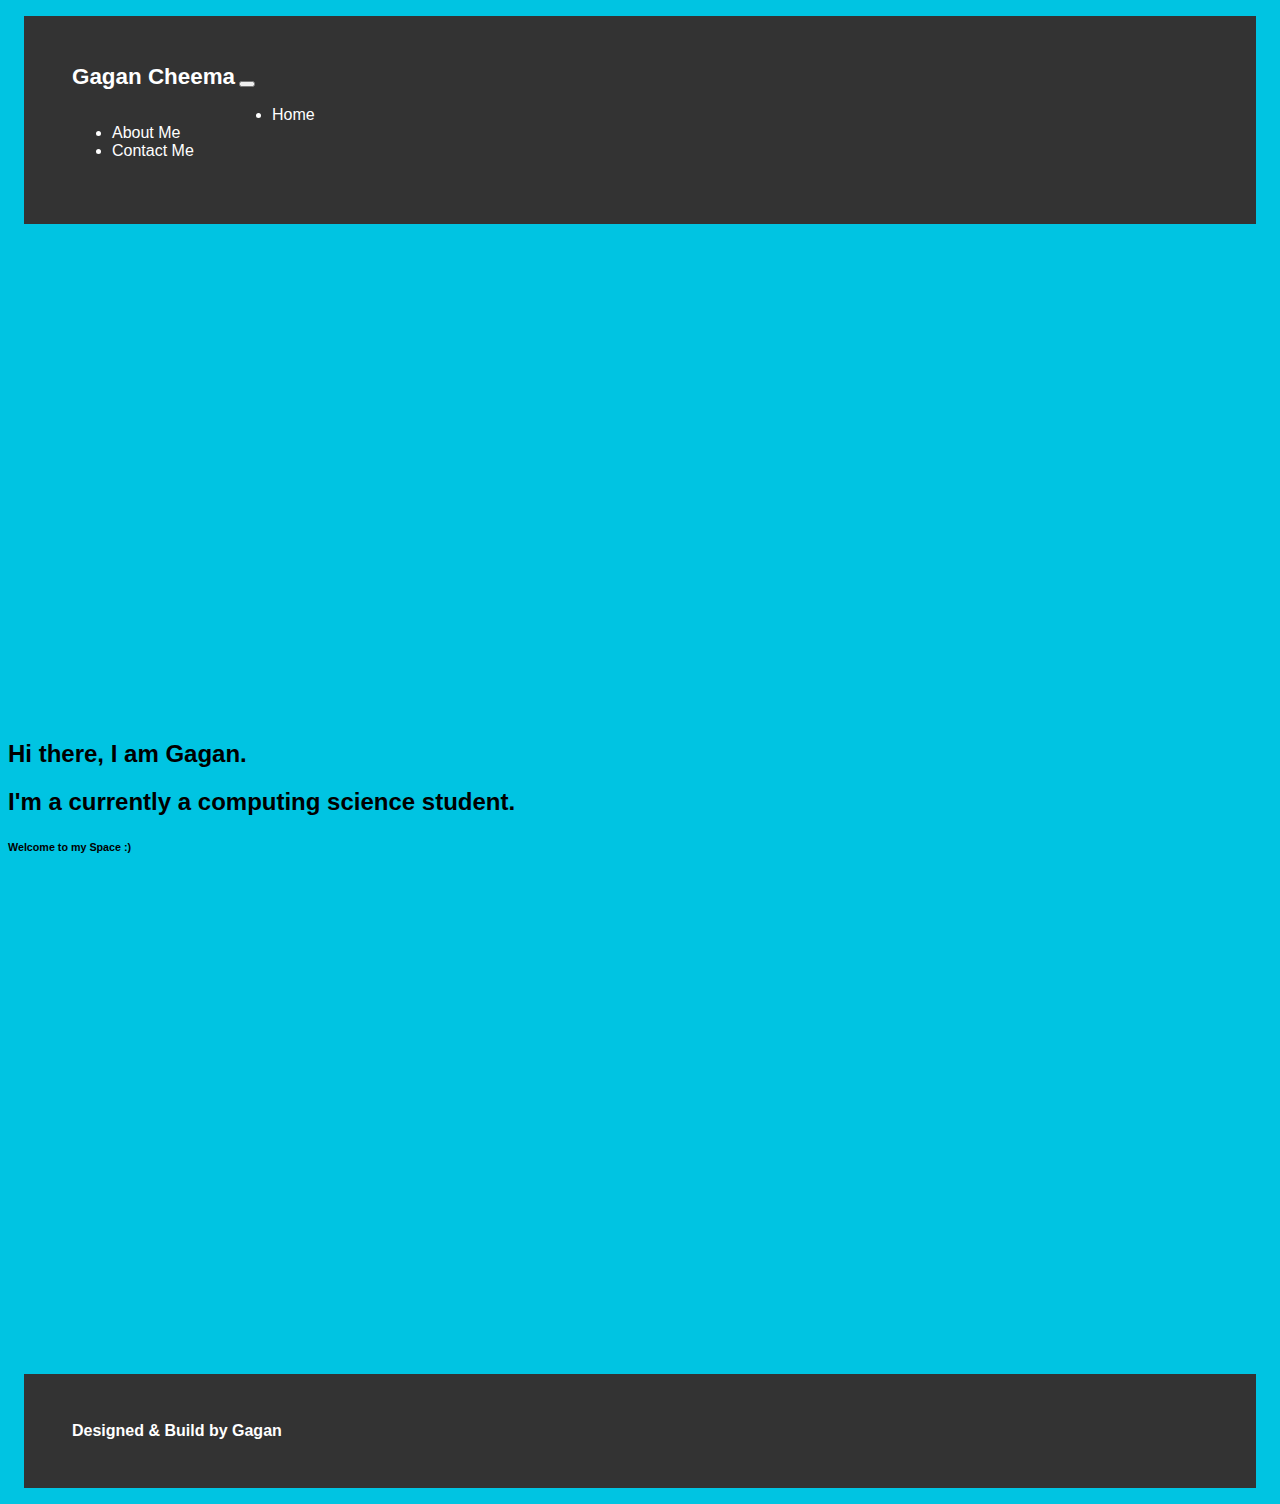
==== index.html @ f467b2b0 "Second Version of personal website" ====
<!DOCTYPE html>
<html lang="en">

  <head>
    <meta charset="UTF-8" />
    <meta http-equiv="X-UA-Compatible" content="IE=edge" />
    <meta name="author" content="Gagan Cheema">
    <meta name="description" content="Gagan's Personal Projects">
    <meta name="google"/> <!-- Lets google know not to show this page on web search -->
    <!-- this meta data important to design responsive pages -->
    <meta name="viewport" content="width=device-width, initial-scale=1.0" />
    <meta name="copyright" content="Copyright 2023"> 
    
    <link href="https://cdn.jsdelivr.net/npm/bootstrap@5.3.0-alpha3/dist/css/bootstrap.min.css" rel="stylesheet" integrity="sha384-KK94CHFLLe+nY2dmCWGMq91rCGa5gtU4mk92HdvYe+M/SXH301p5ILy+dN9+nJOZ" crossorigin="anonymous">
    <link rel="stylesheet" href="css/style.css" />
    <link rel="icon" type="image/x-icon" href="img/gagan-logo.png">
    <title>Gagan's Website</title>
  </head>

  <body>
    <header>
      <nav class="navbar navbar-expand-lg">
        <a id="my-name" href="#"><strong>Gagan Cheema</strong></a>
        <button href="#" class="navbar-toggler" type="button" data-toggle="collapse" data-target="#navbarSupportedContent" aria-controls="navbarSupportedContent" aria-expanded="false" aria-label="Toggle navigation">
          <span class="navbar-toggler-icon"></span>
        </button>
      
        <div class="collapse navbar-collapse" id="navbarSupportedContent">
          <ul class="navbar-nav mr-auto">
            <li class="nav-item active">
              <a class="" href="#">Home</a>
            </li>
            <li class="nav-item">
              <a class="" href="about.html">About Me</a>
            </li>
            
            <li class="nav-item">
              <a class="" href="mailto:gcheema7@hotmail.com">Contact Me</a>
            </li>
          </ul>
        </div>
      </nav>   
    </header>

    <main>
    <div id="my-intro" class="container">
     <div class="row">
        <div class="col col-sm col-md col-lg col-xlg my-intro">
          <h2 class="text-center">Hi there, I am <strong>Gagan</strong>.</h2>
          <h2 class="text-center">I'm a currently a computing science student.</h2>
          <h6 class="text-center">Welcome to my Space :)</h6>
        </div>
     </div>
    </div>
    </main>

    <footer class="text-center">
      <p><strong>Designed & Build by Gagan</strong></p>
    </footer>

    <script src="js/script.js"></script>
    <script src="https://cdn.jsdelivr.net/npm/bootstrap@5.3.0-alpha3/dist/js/bootstrap.bundle.min.js" integrity="sha384-ENjdO4Dr2bkBIFxQpeoTz1HIcje39Wm4jDKdf19U8gI4ddQ3GYNS7NTKfAdVQSZe" crossorigin="anonymous"></script>
  </body>
</html>
---- css/style.css ----
/* all pages */
html {
    font-family: sans-serif;
}

.navbar, footer {
    background-color: #333;
    padding: 3rem;
    margin:1rem;
    color: white;
    width: auto;
}

nav li {
    margin-right: 5rem;
}

nav li:first-child {
    margin-left: 10rem;
}

a {
    color: white;
    text-decoration: none;
}

a:hover {
    font-weight: bold;
  }

body {
    background-color: #00c4e2;
}

p {
    margin:0;
}

#my-name {
    font-family: 'Century Gothic', sans-serif;                                      
    font-size: 1.4rem;
}

/* main page */
.my-intro {
    padding: 30rem 0;
}

/* about page */
#my-image {
    max-height: 40rem;
}

.headings {
    margin: 3rem 0;
    font-weight: bold;
}

.about-me {
    /* margin: 2rem 0; */
    margin-top: 2rem;
}

/* skill page */
.skill-col {
    max-width: auto;
    width: 26rem;
    background-color: #333;
    padding: 3rem;
    color:white;
    margin:1rem;
}
.row-skill {
    max-width: fit-content;
    margin-left: auto;
    margin-right: auto;
}


/* Media Queries */
@media only screen and (max-width: 600px)  {
    
    .navbar, footer  {
        margin: 0.5em;
    }
    
    nav li {
        margin-right: 0em;
    }
    
    nav li:first-child {
        margin-left: 0em;
    }

    body {
        background-color: #20b9d1;
    }

    #my-image {
        padding-bottom: 1em;
        max-height: 40em;
    }
}

@media only screen and (max-width: 400px)  {

    
}
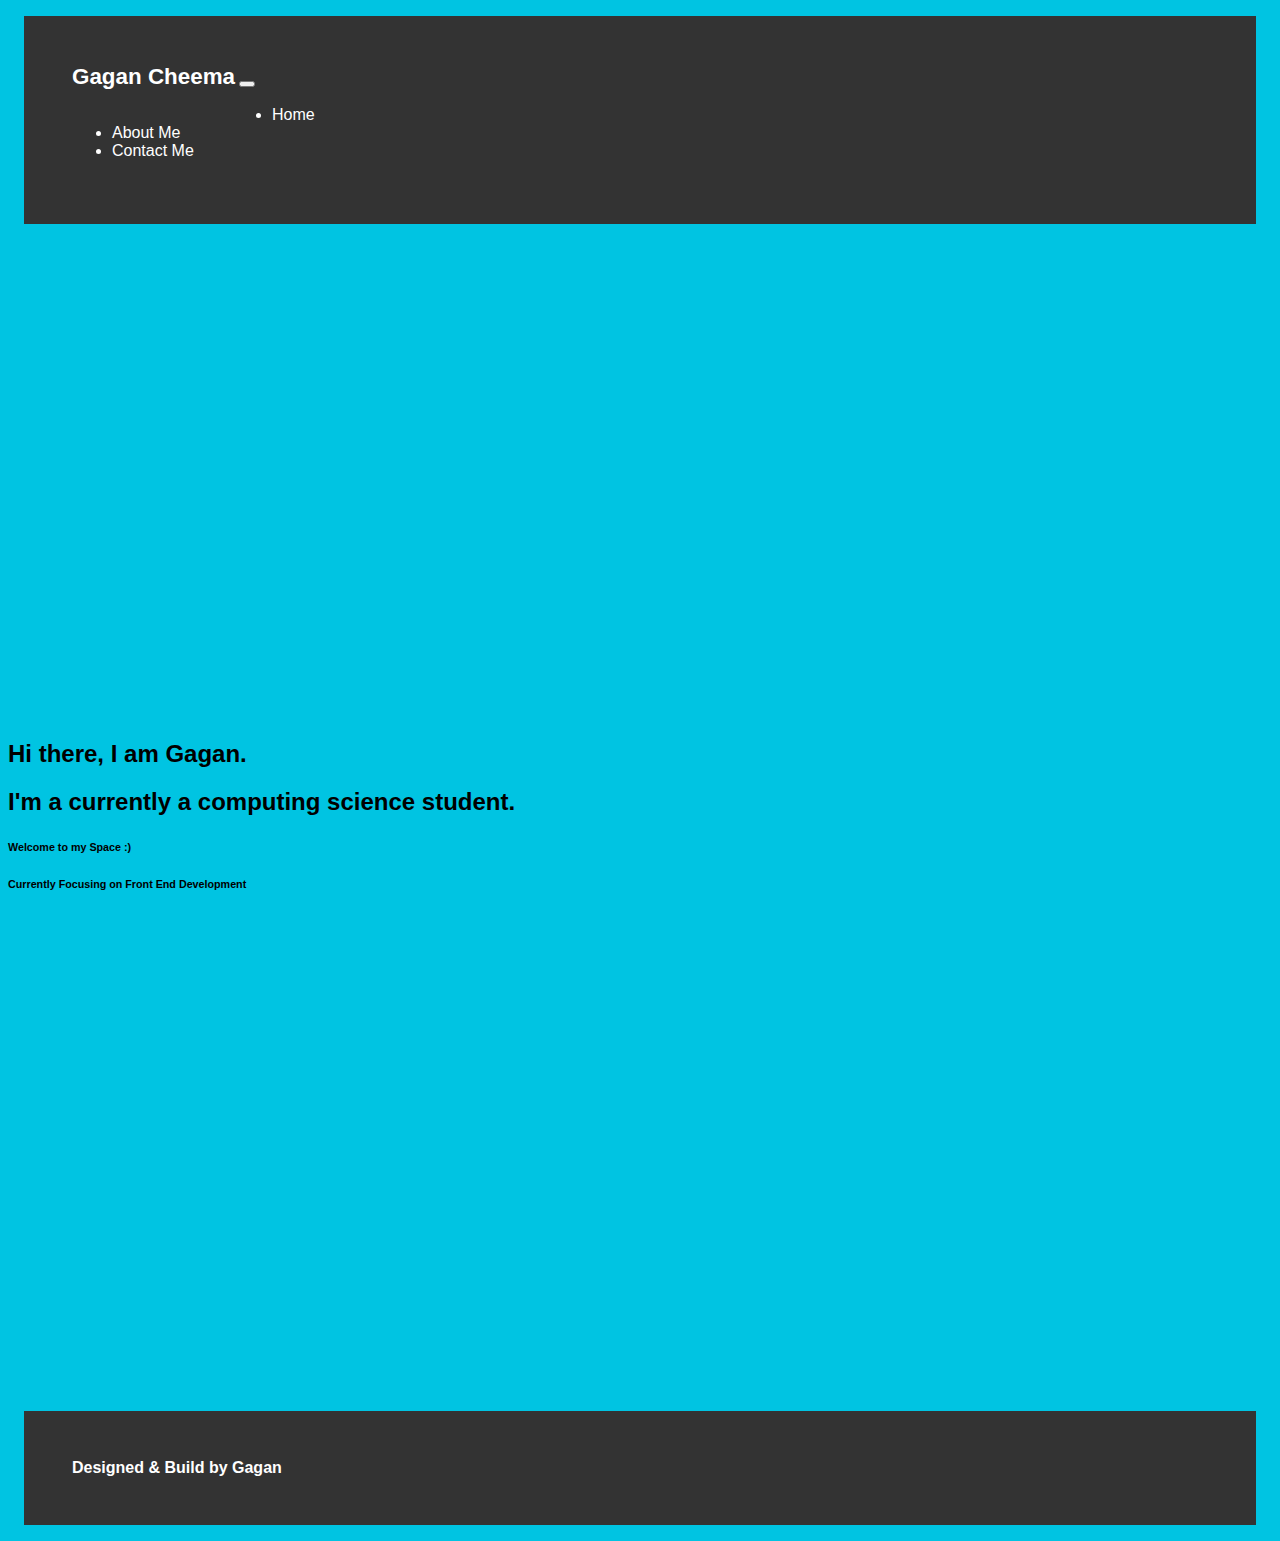
==== commit 13a01e0e: "Fixed and updated some text" ====
--- a/index.html
+++ b/index.html
@@ -1,19 +1,24 @@
 <!DOCTYPE html>
 <html lang="en">
-
   <head>
     <meta charset="UTF-8" />
     <meta http-equiv="X-UA-Compatible" content="IE=edge" />
-    <meta name="author" content="Gagan Cheema">
-    <meta name="description" content="Gagan's Personal Projects">
-    <meta name="google"/> <!-- Lets google know not to show this page on web search -->
+    <meta name="author" content="Gagan Cheema" />
+    <meta name="description" content="Gagan's Personal Projects" />
+    <meta name="google" />
+    <!-- Lets google know not to show this page on web search -->
     <!-- this meta data important to design responsive pages -->
     <meta name="viewport" content="width=device-width, initial-scale=1.0" />
-    <meta name="copyright" content="Copyright 2023"> 
-    
-    <link href="https://cdn.jsdelivr.net/npm/bootstrap@5.3.0-alpha3/dist/css/bootstrap.min.css" rel="stylesheet" integrity="sha384-KK94CHFLLe+nY2dmCWGMq91rCGa5gtU4mk92HdvYe+M/SXH301p5ILy+dN9+nJOZ" crossorigin="anonymous">
+    <meta name="copyright" content="Copyright 2023" />
+
+    <link
+      href="https://cdn.jsdelivr.net/npm/bootstrap@5.3.0-alpha3/dist/css/bootstrap.min.css"
+      rel="stylesheet"
+      integrity="sha384-KK94CHFLLe+nY2dmCWGMq91rCGa5gtU4mk92HdvYe+M/SXH301p5ILy+dN9+nJOZ"
+      crossorigin="anonymous"
+    />
     <link rel="stylesheet" href="css/style.css" />
-    <link rel="icon" type="image/x-icon" href="img/gagan-logo.png">
+    <link rel="icon" type="image/x-icon" href="img/gagan-logo.png" />
     <title>Gagan's Website</title>
   </head>
 
@@ -21,10 +26,19 @@
     <header>
       <nav class="navbar navbar-expand-lg">
         <a id="my-name" href="#"><strong>Gagan Cheema</strong></a>
-        <button href="#" class="navbar-toggler" type="button" data-toggle="collapse" data-target="#navbarSupportedContent" aria-controls="navbarSupportedContent" aria-expanded="false" aria-label="Toggle navigation">
+        <button
+          href="#"
+          class="navbar-toggler"
+          type="button"
+          data-toggle="collapse"
+          data-target="#navbarSupportedContent"
+          aria-controls="navbarSupportedContent"
+          aria-expanded="false"
+          aria-label="Toggle navigation"
+        >
           <span class="navbar-toggler-icon"></span>
         </button>
-      
+
         <div class="collapse navbar-collapse" id="navbarSupportedContent">
           <ul class="navbar-nav mr-auto">
             <li class="nav-item active">
@@ -33,25 +47,28 @@
             <li class="nav-item">
               <a class="" href="about.html">About Me</a>
             </li>
-            
+
             <li class="nav-item">
               <a class="" href="mailto:gcheema7@hotmail.com">Contact Me</a>
             </li>
           </ul>
         </div>
-      </nav>   
+      </nav>
     </header>
 
     <main>
-    <div id="my-intro" class="container">
-     <div class="row">
-        <div class="col col-sm col-md col-lg col-xlg my-intro">
-          <h2 class="text-center">Hi there, I am <strong>Gagan</strong>.</h2>
-          <h2 class="text-center">I'm a currently a computing science student.</h2>
-          <h6 class="text-center">Welcome to my Space :)</h6>
+      <div id="my-intro" class="container">
+        <div class="row">
+          <div class="col col-sm col-md col-lg col-xlg my-intro">
+            <h2 class="text-center">Hi there, I am <strong>Gagan</strong>.</h2>
+            <h2 class="text-center">
+              I'm a currently a computing science student.
+            </h2>
+            <h6 class="text-center">Welcome to my Space :)</h6>
+            <h6 class="text-center">Currently Focusing on Front End Development</h6>
+          </div>
         </div>
-     </div>
-    </div>
+      </div>
     </main>
 
     <footer class="text-center">
@@ -59,6 +76,10 @@
     </footer>
 
     <script src="js/script.js"></script>
-    <script src="https://cdn.jsdelivr.net/npm/bootstrap@5.3.0-alpha3/dist/js/bootstrap.bundle.min.js" integrity="sha384-ENjdO4Dr2bkBIFxQpeoTz1HIcje39Wm4jDKdf19U8gI4ddQ3GYNS7NTKfAdVQSZe" crossorigin="anonymous"></script>
+    <script
+      src="https://cdn.jsdelivr.net/npm/bootstrap@5.3.0-alpha3/dist/js/bootstrap.bundle.min.js"
+      integrity="sha384-ENjdO4Dr2bkBIFxQpeoTz1HIcje39Wm4jDKdf19U8gI4ddQ3GYNS7NTKfAdVQSZe"
+      crossorigin="anonymous"
+    ></script>
   </body>
-</html>+</html>
--- a/css/style.css
+++ b/css/style.css
@@ -48,7 +48,13 @@
 
 /* about page */
 #my-image {
+    margin: 4rem 0;
     max-height: 40rem;
+}
+
+#my-image:hover {
+    max-height: 41rem;
+    margin: 2rem 0;
 }
 
 .headings {
@@ -57,21 +63,23 @@
 }
 
 .about-me {
-    /* margin: 2rem 0; */
-    margin-top: 2rem;
+    margin: 5rem 0;
+    /* margin-top: 2rem; */
 }
 
 /* skill page */
 .skill-col {
-    max-width: auto;
-    width: 26rem;
+    width: 20rem;
     background-color: #333;
     padding: 3rem;
     color:white;
-    margin:1rem;
+    margin-left: auto;
+    margin-right: auto;
+    margin-bottom: 1rem;
 }
 .row-skill {
     max-width: fit-content;
+    margin: 5rem 0;
     margin-left: auto;
     margin-right: auto;
 }
@@ -102,7 +110,31 @@
     }
 }
 
-@media only screen and (max-width: 400px)  {
+@media only screen and (max-width: 298px)  {
+    
+    html {
+        font-size: 0.75rem;
+    }
 
+    .navbar, footer  {
+        margin: 0.35em;
+    }
+      
+    nav li {
+        margin-right: 0em;
+    }
+    
+    nav li:first-child {
+        margin-left: 0em;
+    }
+
+    body {
+        background-color: #20b9d1;
+    }
+
+    #my-image {
+        padding-bottom: 1em;
+        max-height: 40em;
+    }
     
 }